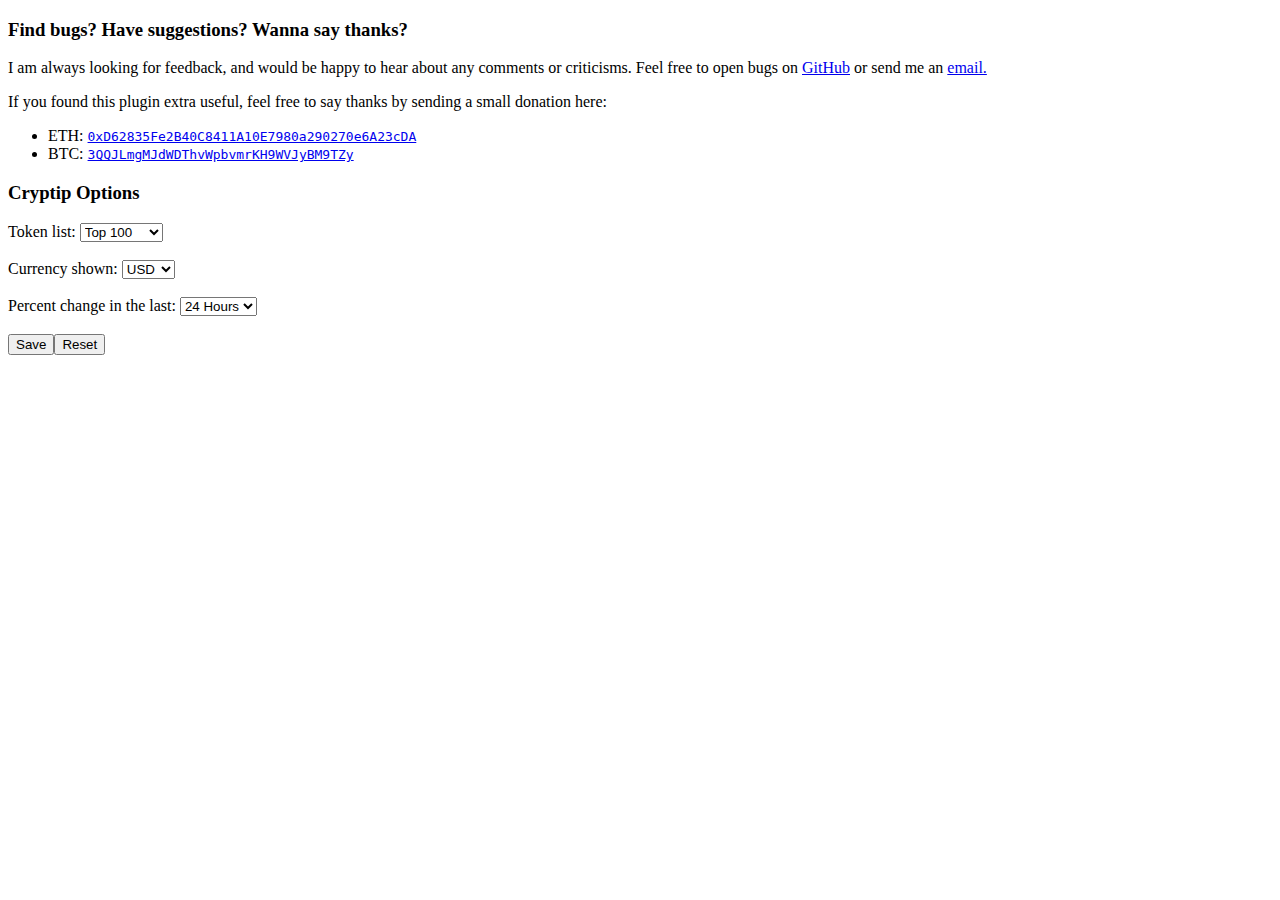
==== webextension/options.html @ 9b14d2b1 "change folder name" ====
<!DOCTYPE html>

<html>
<head>
    <meta charset="utf-8">
</head>

<body>
    <h3>Find bugs? Have suggestions? Wanna say thanks?</h3>
    <div>
        <p>I am always looking for feedback, and would be happy to hear about any comments or criticisms. Feel free to open bugs on <a href="https://github.com/shawntabrizi/cryptip">GitHub</a> or send me an <a href="mailto:shawntabrizi@gmail.com?Subject=Cryptip%20Feedback">email.</a></p>
        <p>If you found this plugin extra useful, feel free to say thanks by sending a small donation here:</p>
        <ul>
            <li>ETH: <a href="https://etherscan.io/address/0xD62835Fe2B40C8411A10E7980a290270e6A23cDA"><code>0xD62835Fe2B40C8411A10E7980a290270e6A23cDA</code></a></li>
            <li>BTC: <a href="https://blockchain.info/address/3QQJLmgMJdWDThvWpbvmrKH9WVJyBM9TZy"><code>3QQJLmgMJdWDThvWpbvmrKH9WVJyBM9TZy</code></a></li>
        </ul>
    </div>
    <h3>Cryptip Options</h3>
    <form>
        <label>Token list:</label>
        <select id="top">
            <option value="10">Top 10</option>
            <option value="50">Top 50</option>
            <option value="100" selected>Top 100</option>
            <option value="500">Top 500</option>
            <option value="1000">Top 1000</option>
            <option value="0">All Tokens</option>
        </select>
        <br /><br />
        <label>Currency shown:</label>
        <select id="currency">
            <option value="usd" selected>USD</option>
            <option value="btc">BTC</option>
            <option value="aud">AUD</option>
            <option value="brl">BRL</option>
            <option value="cad">CAD</option>
            <option value="chf">CHF</option>
            <option value="clp">CLP</option>
            <option value="cny">CNY</option>
            <option value="czk">CZK</option>
            <option value="dkk">DKK</option>
            <option value="eur">EUR</option>
            <option value="gbp">GBP</option>
            <option value="hkd">HKD</option>
            <option value="huf">HUF</option>
            <option value="idr">IDR</option>
            <option value="ils">ILS</option>
            <option value="inr">INR</option>
            <option value="jpy">JPY</option>
            <option value="krw">KRW</option>
            <option value="mxn">MXN</option>
            <option value="myr">MYR</option>
            <option value="nok">NOK</option>
            <option value="nzd">NZD</option>
            <option value="php">PHP</option>
            <option value="pkr">PKR</option>
            <option value="pln">PLN</option>
            <option value="rub">RUB</option>
            <option value="sek">SEK</option>
            <option value="sgd">SGD</option>
            <option value="thb">THB</option>
            <option value="try">TRY</option>
            <option value="twd">TWD</option>
            <option value="zar">ZAR</option>
        </select>
        <br /><br />
        <label>Percent change in the last:</label>
        <select id="period">
            <option value="1h">1 Hour</option>
            <option value="24h" selected>24 Hours</option>
            <option value="7d">7 Days</option>
        </select>
        <br /><br />
        <button type="submit">Save</button><button type="reset">Reset</button>

        <div id="output"></div>
    </form>
    <script src=".\js\browser-polyfill.min.js"></script>
    <script src="options.js"></script>
</body>

</html>
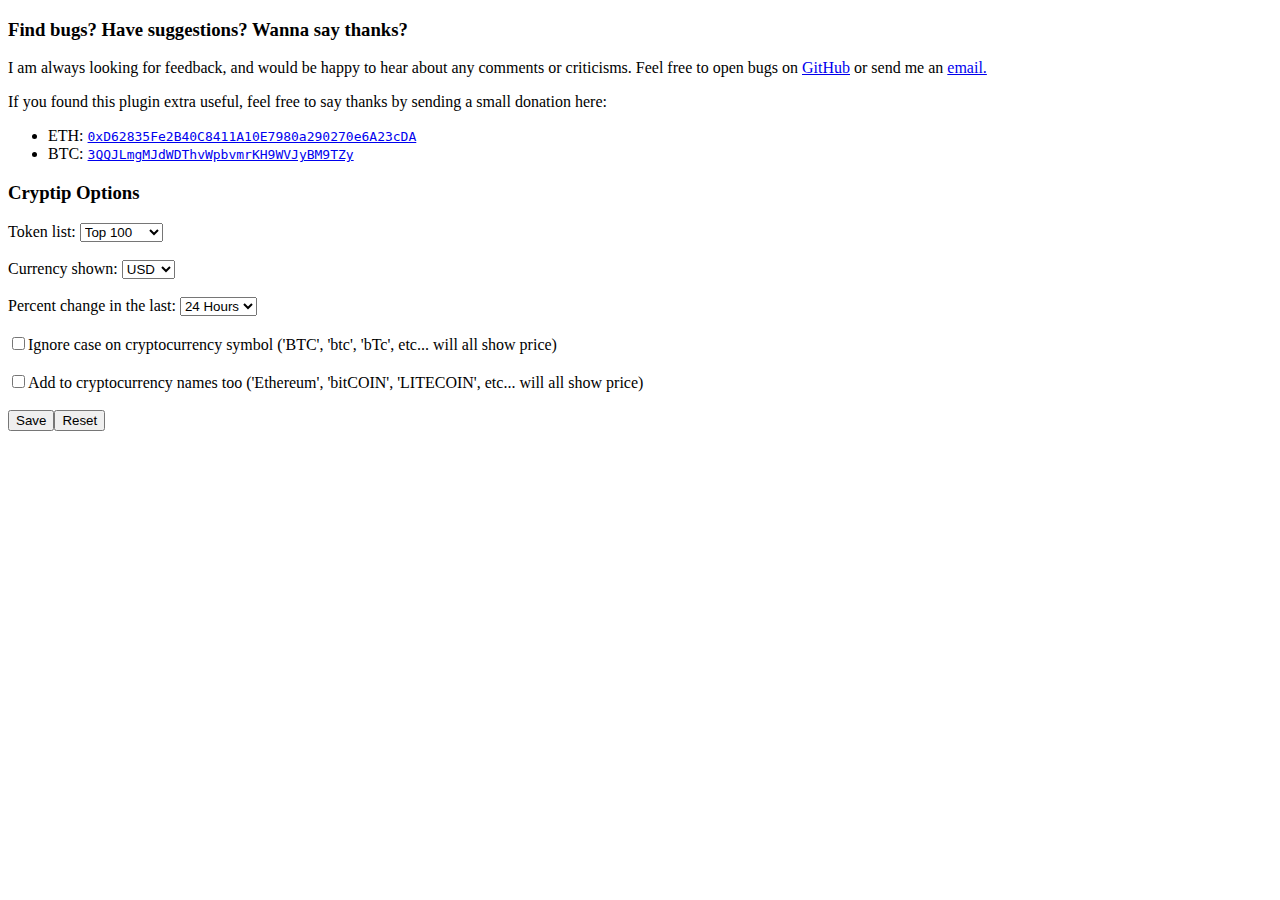
==== commit b4b10079: "added option to check names and case" ====
--- a/webextension/options.html
+++ b/webextension/options.html
@@ -1,4 +1,4 @@
-<!DOCTYPE html>
+﻿<!DOCTYPE html>
 
 <html>
 <head>
@@ -71,6 +71,10 @@
             <option value="7d">7 Days</option>
         </select>
         <br /><br />
+        <input type="checkbox" id="ignoreCase" />Ignore case on cryptocurrency symbol ('BTC', 'btc', 'bTc', etc... will all show price)
+        <br /><br />
+        <input type="checkbox" id="checkNames" />Add to cryptocurrency names too ('Ethereum', 'bitCOIN', 'LITECOIN', etc... will all show price)
+        <br /><br />
         <button type="submit">Save</button><button type="reset">Reset</button>
 
         <div id="output"></div>
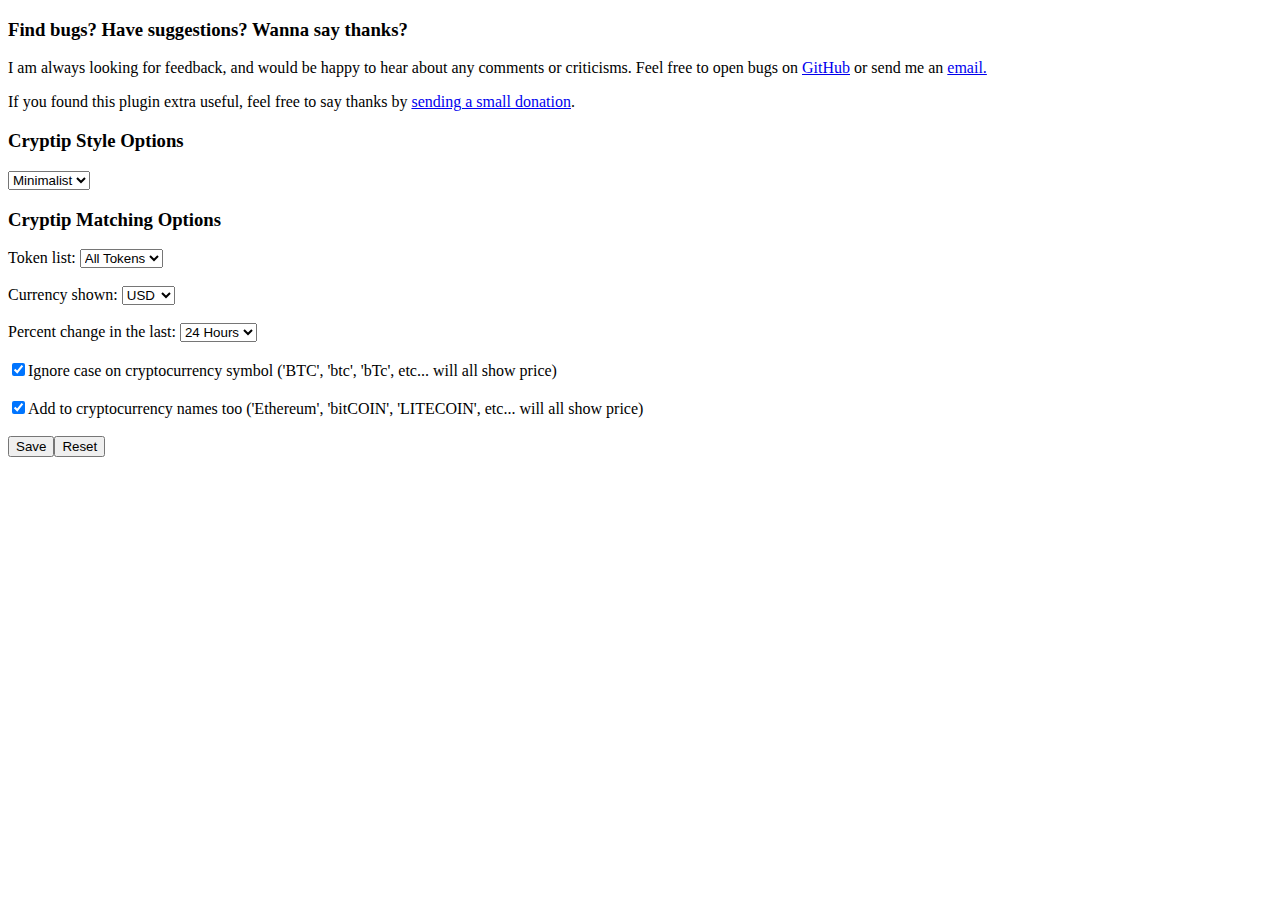
==== commit 9c0732df: "more updates" ====
--- a/webextension/options.html
+++ b/webextension/options.html
@@ -9,22 +9,23 @@
     <h3>Find bugs? Have suggestions? Wanna say thanks?</h3>
     <div>
         <p>I am always looking for feedback, and would be happy to hear about any comments or criticisms. Feel free to open bugs on <a href="https://github.com/shawntabrizi/cryptip">GitHub</a> or send me an <a href="mailto:shawntabrizi@gmail.com?Subject=Cryptip%20Feedback">email.</a></p>
-        <p>If you found this plugin extra useful, feel free to say thanks by sending a small donation here:</p>
-        <ul>
-            <li>ETH: <a href="https://etherscan.io/address/0xD62835Fe2B40C8411A10E7980a290270e6A23cDA"><code>0xD62835Fe2B40C8411A10E7980a290270e6A23cDA</code></a></li>
-            <li>BTC: <a href="https://blockchain.info/address/3QQJLmgMJdWDThvWpbvmrKH9WVJyBM9TZy"><code>3QQJLmgMJdWDThvWpbvmrKH9WVJyBM9TZy</code></a></li>
-        </ul>
+        <p>If you found this plugin extra useful, feel free to say thanks by <a href="http://shawntabrizi.com/donate/">sending a small donation</a>.
     </div>
-    <h3>Cryptip Options</h3>
+    <h3>Cryptip Style Options</h3>
+    <select id="tipStyle">
+        <option value="minimal">Minimalist</option>
+        <option value="widget">Widget</option>
+    </select>
+    <h3>Cryptip Matching Options</h3>
     <form>
         <label>Token list:</label>
         <select id="top">
             <option value="10">Top 10</option>
             <option value="50">Top 50</option>
-            <option value="100" selected>Top 100</option>
+            <option value="100">Top 100</option>
             <option value="500">Top 500</option>
             <option value="1000">Top 1000</option>
-            <option value="0">All Tokens</option>
+            <option value="0" selected>All Tokens</option>
         </select>
         <br /><br />
         <label>Currency shown:</label>
@@ -71,9 +72,9 @@
             <option value="7d">7 Days</option>
         </select>
         <br /><br />
-        <input type="checkbox" id="ignoreCase" />Ignore case on cryptocurrency symbol ('BTC', 'btc', 'bTc', etc... will all show price)
+        <input type="checkbox" id="ignoreCase" checked/>Ignore case on cryptocurrency symbol ('BTC', 'btc', 'bTc', etc... will all show price)
         <br /><br />
-        <input type="checkbox" id="checkNames" />Add to cryptocurrency names too ('Ethereum', 'bitCOIN', 'LITECOIN', etc... will all show price)
+        <input type="checkbox" id="checkNames" checked/>Add to cryptocurrency names too ('Ethereum', 'bitCOIN', 'LITECOIN', etc... will all show price)
         <br /><br />
         <button type="submit">Save</button><button type="reset">Reset</button>
 
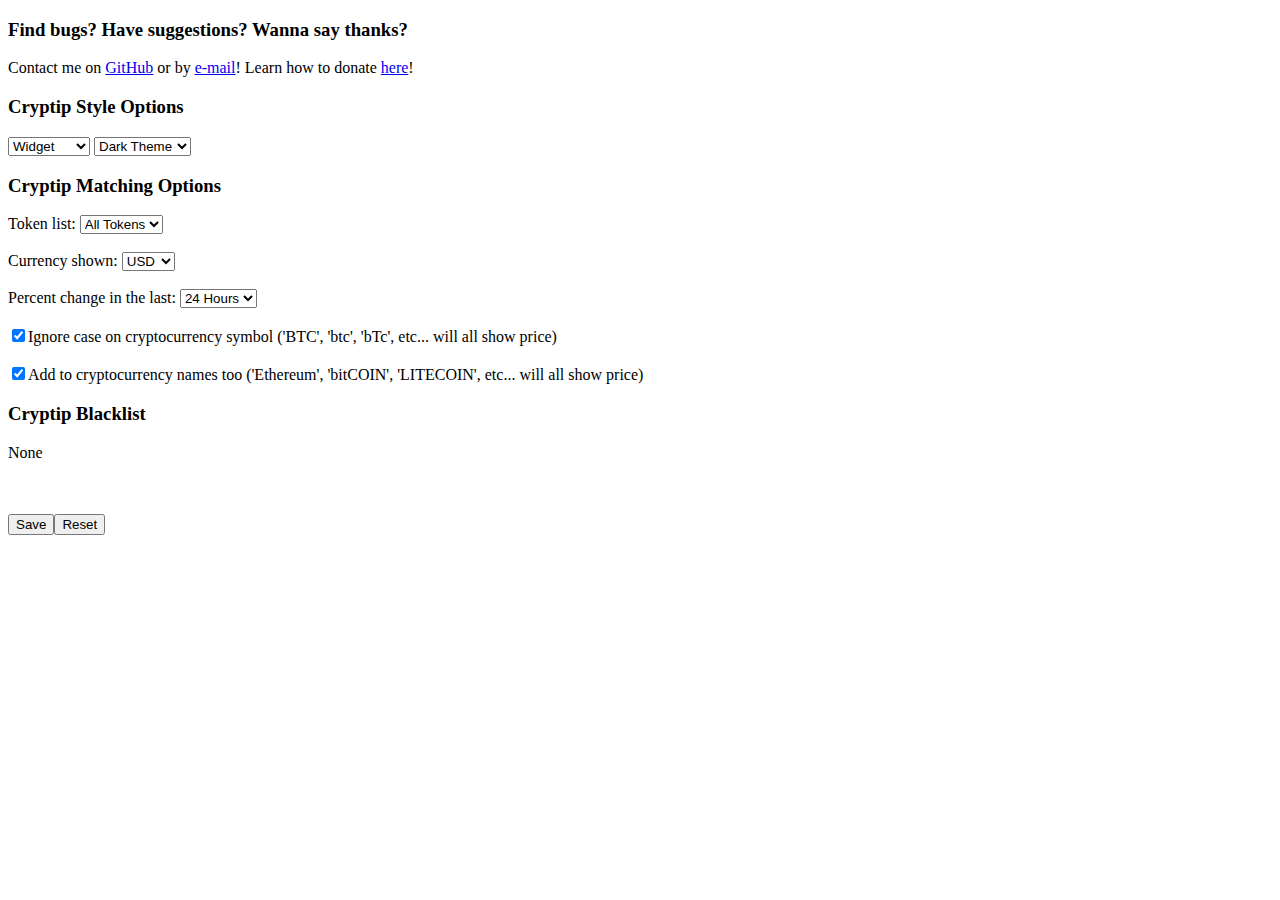
==== commit e35e428a: "v2 done" ====
--- a/webextension/options.html
+++ b/webextension/options.html
@@ -7,14 +7,15 @@
 
 <body>
     <h3>Find bugs? Have suggestions? Wanna say thanks?</h3>
-    <div>
-        <p>I am always looking for feedback, and would be happy to hear about any comments or criticisms. Feel free to open bugs on <a href="https://github.com/shawntabrizi/cryptip">GitHub</a> or send me an <a href="mailto:shawntabrizi@gmail.com?Subject=Cryptip%20Feedback">email.</a></p>
-        <p>If you found this plugin extra useful, feel free to say thanks by <a href="http://shawntabrizi.com/donate/">sending a small donation</a>.
-    </div>
+    <p>Contact me on <a href="https://github.com/shawntabrizi/cryptip">GitHub</a> or by <a href="mailto:shawntabrizi@gmail.com?Subject=Cryptip%20Feedback">e-mail</a>! Learn how to donate <a href="http://shawntabrizi.com/donate/">here</a>!</p>
     <h3>Cryptip Style Options</h3>
     <select id="tipStyle">
         <option value="minimal">Minimalist</option>
-        <option value="widget">Widget</option>
+        <option value="widget" selected>Widget</option>
+    </select>
+    <select id="tipTheme">
+        <option value="light">Light Theme</option>
+        <option value="dark" selected>Dark Theme</option>
     </select>
     <h3>Cryptip Matching Options</h3>
     <form>
@@ -75,6 +76,8 @@
         <input type="checkbox" id="ignoreCase" checked/>Ignore case on cryptocurrency symbol ('BTC', 'btc', 'bTc', etc... will all show price)
         <br /><br />
         <input type="checkbox" id="checkNames" checked/>Add to cryptocurrency names too ('Ethereum', 'bitCOIN', 'LITECOIN', etc... will all show price)
+        <h3>Cryptip Blacklist</h3>
+        <p id="blacklist" style="max-width: 400px; overflow-x:scroll;">None</p>
         <br /><br />
         <button type="submit">Save</button><button type="reset">Reset</button>
 
